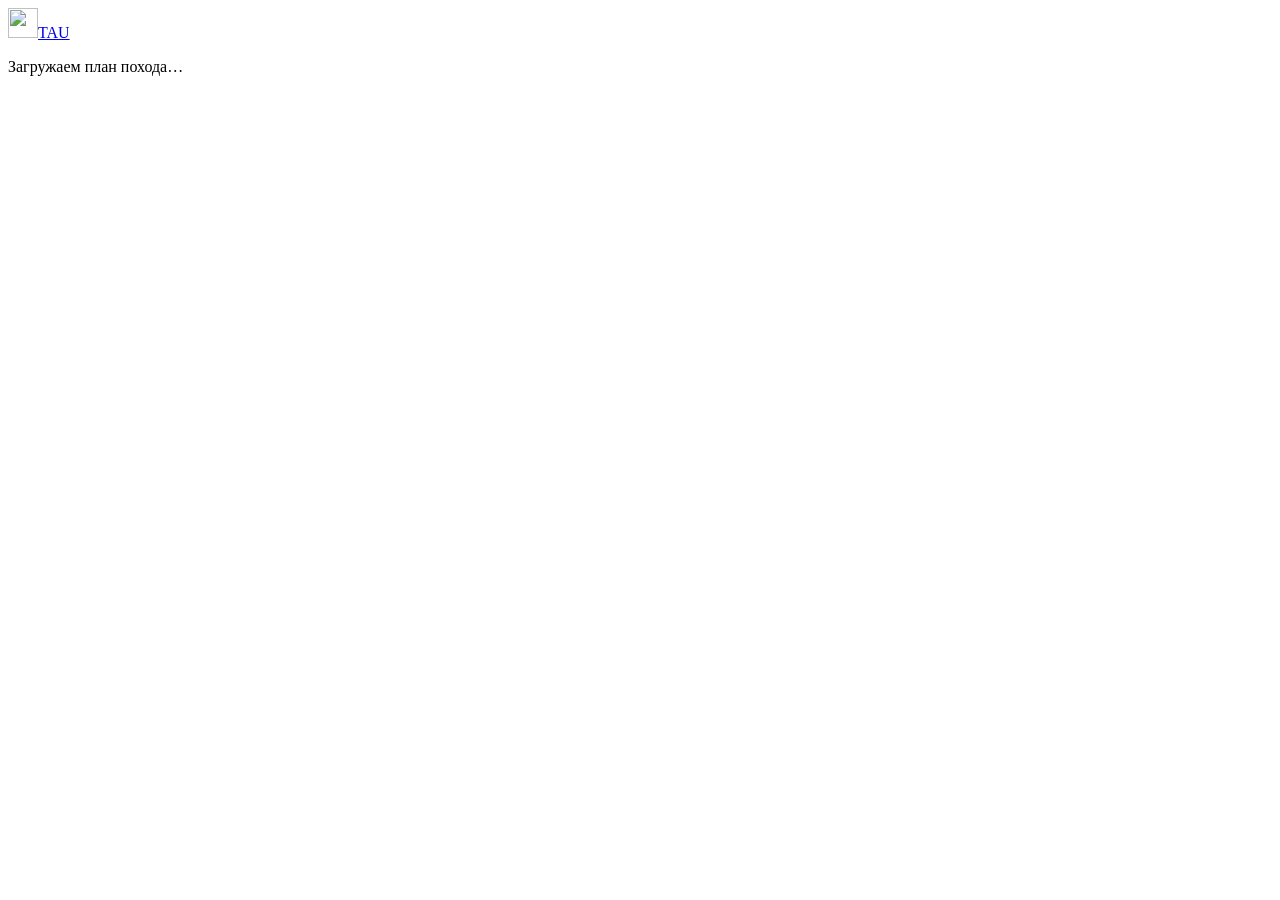
==== mountain_site/static/share.html @ 1c9cb7ae "TAU: trip passport with AI-assisted readiness check (prototype)" ====
<!doctype html>
<html lang="ru">
<head>
<meta charset="utf-8">
<meta name="viewport" content="width=device-width,initial-scale=1,viewport-fit=cover">
<meta name="robots" content="noindex,nofollow">
<meta name="theme-color" content="#17503a">
<title>TAU — план похода для близких</title>
<link rel="icon" href="/static/icon.svg" type="image/svg+xml">
<link rel="stylesheet" href="/static/style.css">
<script src="/static/share.js" defer></script>
</head>
<body>
<main class="wrap share-page">
  <a class="brand" href="/"><img src="/static/icon.svg" alt="" width="30" height="30"><span>TAU</span></a>
  <div id="share" aria-live="polite"><p class="loading">Загружаем план похода…</p></div>
</main>
</body>
</html>
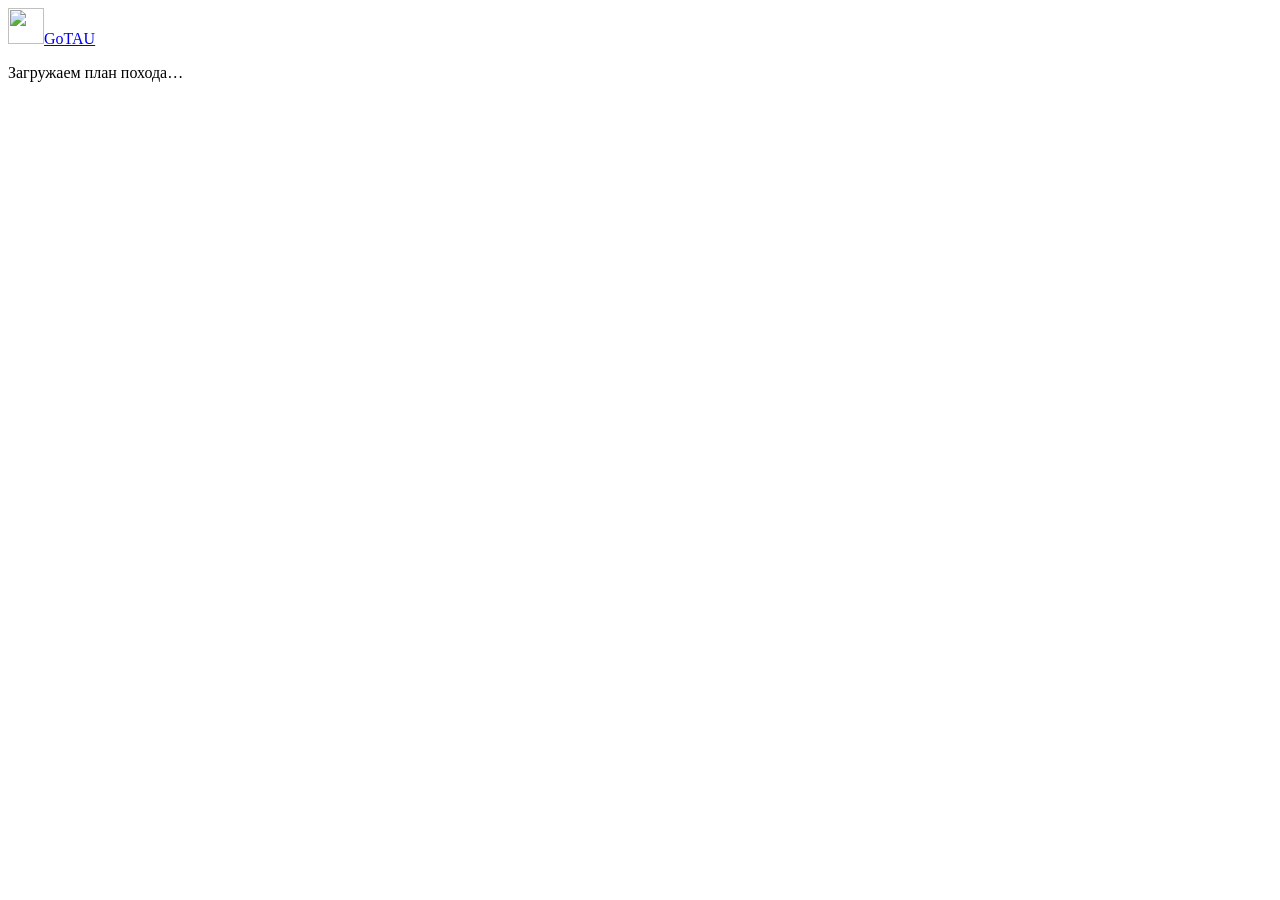
==== commit 3fa056d7: "Rename to GoTAU, add logo, fix date and time fields on iPhone" ====
--- a/mountain_site/static/share.html
+++ b/mountain_site/static/share.html
@@ -5,14 +5,15 @@
 <meta name="viewport" content="width=device-width,initial-scale=1,viewport-fit=cover">
 <meta name="robots" content="noindex,nofollow">
 <meta name="theme-color" content="#17503a">
-<title>TAU — план похода для близких</title>
-<link rel="icon" href="/static/icon.svg" type="image/svg+xml">
+<title>GoTAU — план похода для близких</title>
+<link rel="icon" href="/static/logo.png" type="image/png">
+<link rel="apple-touch-icon" href="/static/logo.png">
 <link rel="stylesheet" href="/static/style.css">
 <script src="/static/share.js" defer></script>
 </head>
 <body>
 <main class="wrap share-page">
-  <a class="brand" href="/"><img src="/static/icon.svg" alt="" width="30" height="30"><span>TAU</span></a>
+  <a class="brand" href="/"><img src="/static/logo.png" alt="" width="36" height="36"><span>GoTAU</span></a>
   <div id="share" aria-live="polite"><p class="loading">Загружаем план похода…</p></div>
 </main>
 </body>
